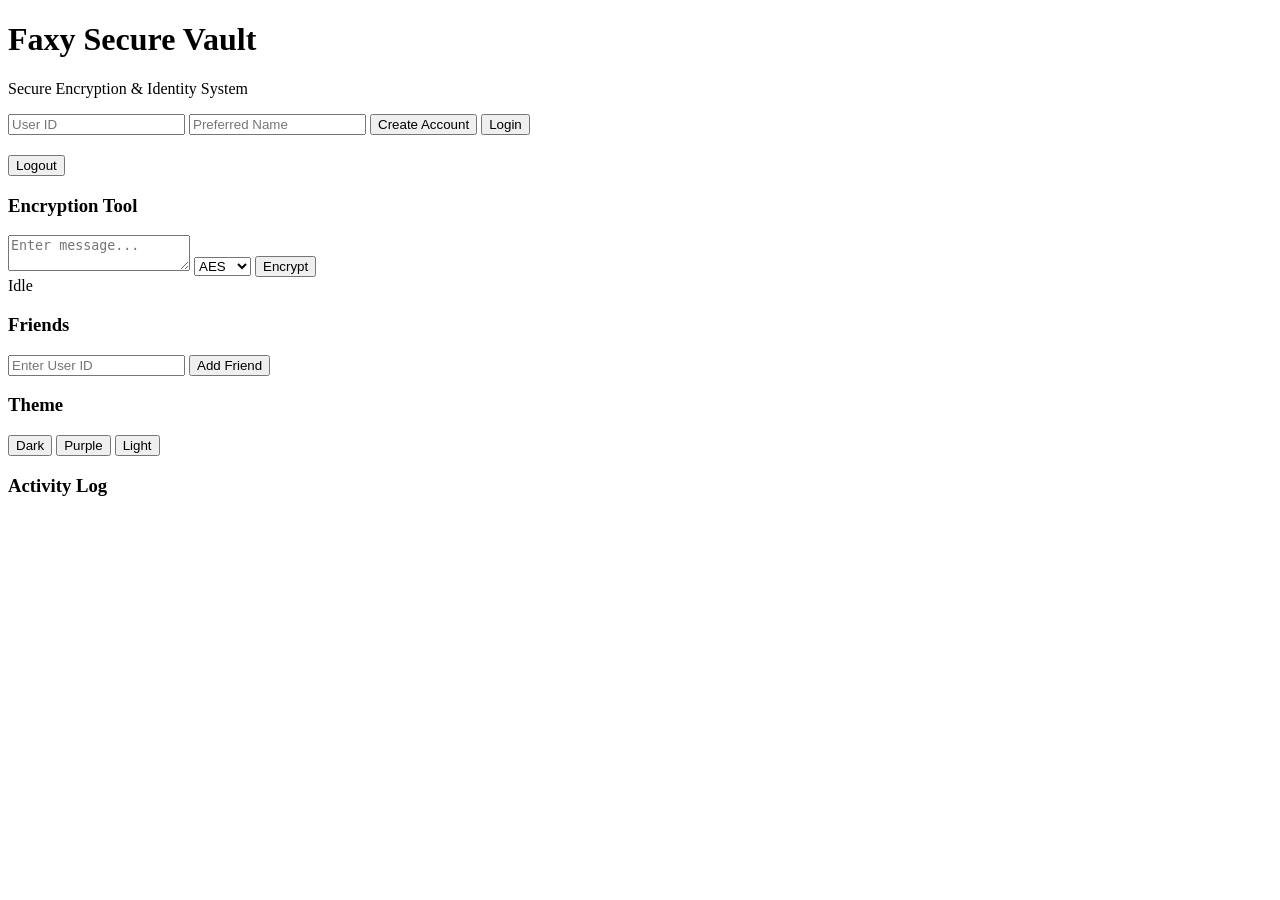
==== index.html @ 2b661f5a "Add files via upload" ====
<!DOCTYPE html>
<html lang="en">
<head>
  <meta charset="UTF-8">
  <title>Faxy Secure Vault</title>
  <link rel="stylesheet" href="styles.css">
</head>

<body>

<!-- LOGIN -->
<div id="loginView" class="view">
  <div class="card center">
    <h1>Faxy Secure Vault</h1>
    <p class="sub">Secure Encryption & Identity System</p>

    <input id="userId" placeholder="User ID">
    <input id="name" placeholder="Preferred Name">

    <button onclick="signup()">Create Account</button>
    <button onclick="login()">Login</button>
  </div>
</div>

<!-- DASHBOARD -->
<div id="appView" class="view hidden">

  <header>
    <div>
      <h2 id="welcome"></h2>
      <small id="uid"></small>
    </div>
    <button class="logout" onclick="logout()">Logout</button>
  </header>

  <div class="grid">

    <!-- ENCRYPTION -->
    <div class="card">
      <h3>Encryption Tool</h3>

      <textarea id="input" placeholder="Enter message..."></textarea>

      <select id="algo">
        <option>AES</option>
        <option>RSA</option>
        <option>Kyber</option>
      </select>

      <button onclick="encrypt()">Encrypt</button>

      <div id="status">Idle</div>
      <div id="output"></div>
      <div id="key"></div>
    </div>

    <!-- FRIENDS -->
    <div class="card">
      <h3>Friends</h3>

      <input id="friendInput" placeholder="Enter User ID">
      <button onclick="addFriend()">Add Friend</button>

      <div id="friends"></div>
    </div>

    <!-- THEMES -->
    <div class="card">
      <h3>Theme</h3>
      <button onclick="setTheme('dark')">Dark</button>
      <button onclick="setTheme('purple')">Purple</button>
      <button onclick="setTheme('light')">Light</button>
    </div>

    <!-- LOGS -->
    <div class="card">
      <h3>Activity Log</h3>
      <div id="logs"></div>
    </div>

  </div>
</div>

<script src="app.js"></script>
</body>
</html>
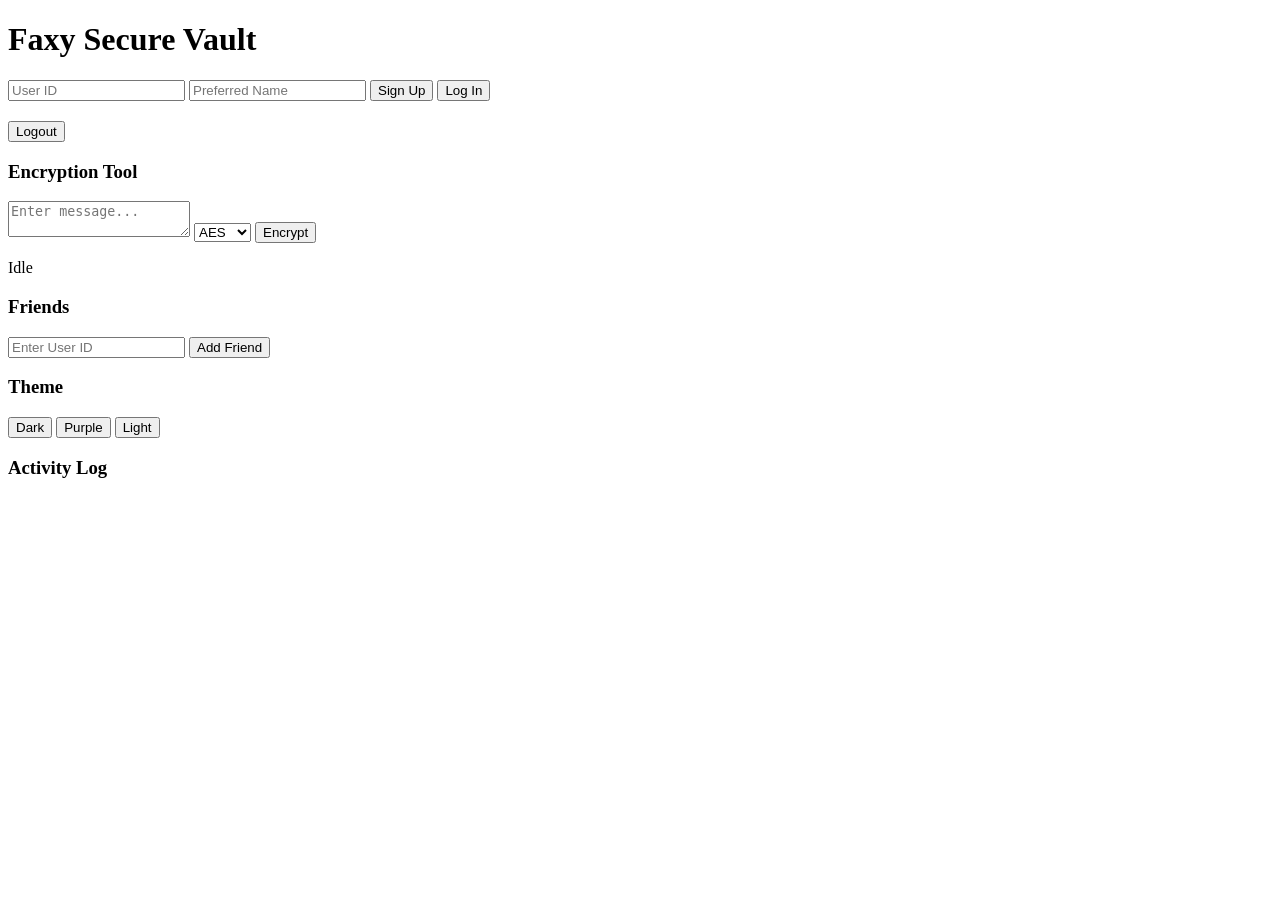
==== commit b27c90c8: "Add files via upload" ====
--- a/index.html
+++ b/index.html
@@ -8,79 +8,71 @@
 
 <body>
 
-<!-- LOGIN -->
-<div id="loginView" class="view">
-  <div class="card center">
-    <h1>Faxy Secure Vault</h1>
-    <p class="sub">Secure Encryption & Identity System</p>
+<!-- LOGIN SCREEN -->
+<div id="loginScreen" class="screen">
+  <h1>Faxy Secure Vault</h1>
 
-    <input id="userId" placeholder="User ID">
-    <input id="name" placeholder="Preferred Name">
+  <input id="userIdInput" placeholder="User ID">
+  <input id="nameInput" placeholder="Preferred Name">
 
-    <button onclick="signup()">Create Account</button>
-    <button onclick="login()">Login</button>
-  </div>
+  <button onclick="signup()">Sign Up</button>
+  <button onclick="login()">Log In</button>
 </div>
 
 <!-- DASHBOARD -->
-<div id="appView" class="view hidden">
+<div id="dashboard" class="screen hidden">
 
   <header>
-    <div>
-      <h2 id="welcome"></h2>
-      <small id="uid"></small>
-    </div>
-    <button class="logout" onclick="logout()">Logout</button>
+    <h2 id="welcomeText"></h2>
+    <button onclick="logout()">Logout</button>
   </header>
 
-  <div class="grid">
+  <!-- ENCRYPTION -->
+  <section class="card">
+    <h3>Encryption Tool</h3>
 
-    <!-- ENCRYPTION -->
-    <div class="card">
-      <h3>Encryption Tool</h3>
+    <textarea id="inputText" placeholder="Enter message..."></textarea>
 
-      <textarea id="input" placeholder="Enter message..."></textarea>
+    <select id="algorithm">
+      <option>AES</option>
+      <option>RSA</option>
+      <option>Kyber</option>
+    </select>
 
-      <select id="algo">
-        <option>AES</option>
-        <option>RSA</option>
-        <option>Kyber</option>
-      </select>
+    <button onclick="encrypt()">Encrypt</button>
 
-      <button onclick="encrypt()">Encrypt</button>
+    <p id="status">Idle</p>
+    <div id="output"></div>
+    <div id="key"></div>
+  </section>
 
-      <div id="status">Idle</div>
-      <div id="output"></div>
-      <div id="key"></div>
-    </div>
+  <!-- FRIENDS -->
+  <section class="card">
+    <h3>Friends</h3>
 
-    <!-- FRIENDS -->
-    <div class="card">
-      <h3>Friends</h3>
+    <input id="friendId" placeholder="Enter User ID">
+    <button onclick="addFriend()">Add Friend</button>
 
-      <input id="friendInput" placeholder="Enter User ID">
-      <button onclick="addFriend()">Add Friend</button>
+    <ul id="friendList"></ul>
+  </section>
 
-      <div id="friends"></div>
-    </div>
+  <!-- THEME -->
+  <section class="card">
+    <h3>Theme</h3>
 
-    <!-- THEMES -->
-    <div class="card">
-      <h3>Theme</h3>
-      <button onclick="setTheme('dark')">Dark</button>
-      <button onclick="setTheme('purple')">Purple</button>
-      <button onclick="setTheme('light')">Light</button>
-    </div>
+    <button onclick="setTheme('dark')">Dark</button>
+    <button onclick="setTheme('purple')">Purple</button>
+    <button onclick="setTheme('light')">Light</button>
+  </section>
 
-    <!-- LOGS -->
-    <div class="card">
-      <h3>Activity Log</h3>
-      <div id="logs"></div>
-    </div>
+  <!-- LOGS -->
+  <section class="card">
+    <h3>Activity Log</h3>
+    <div id="logs"></div>
+  </section>
 
-  </div>
 </div>
 
 <script src="app.js"></script>
 </body>
-</html>+</html>
